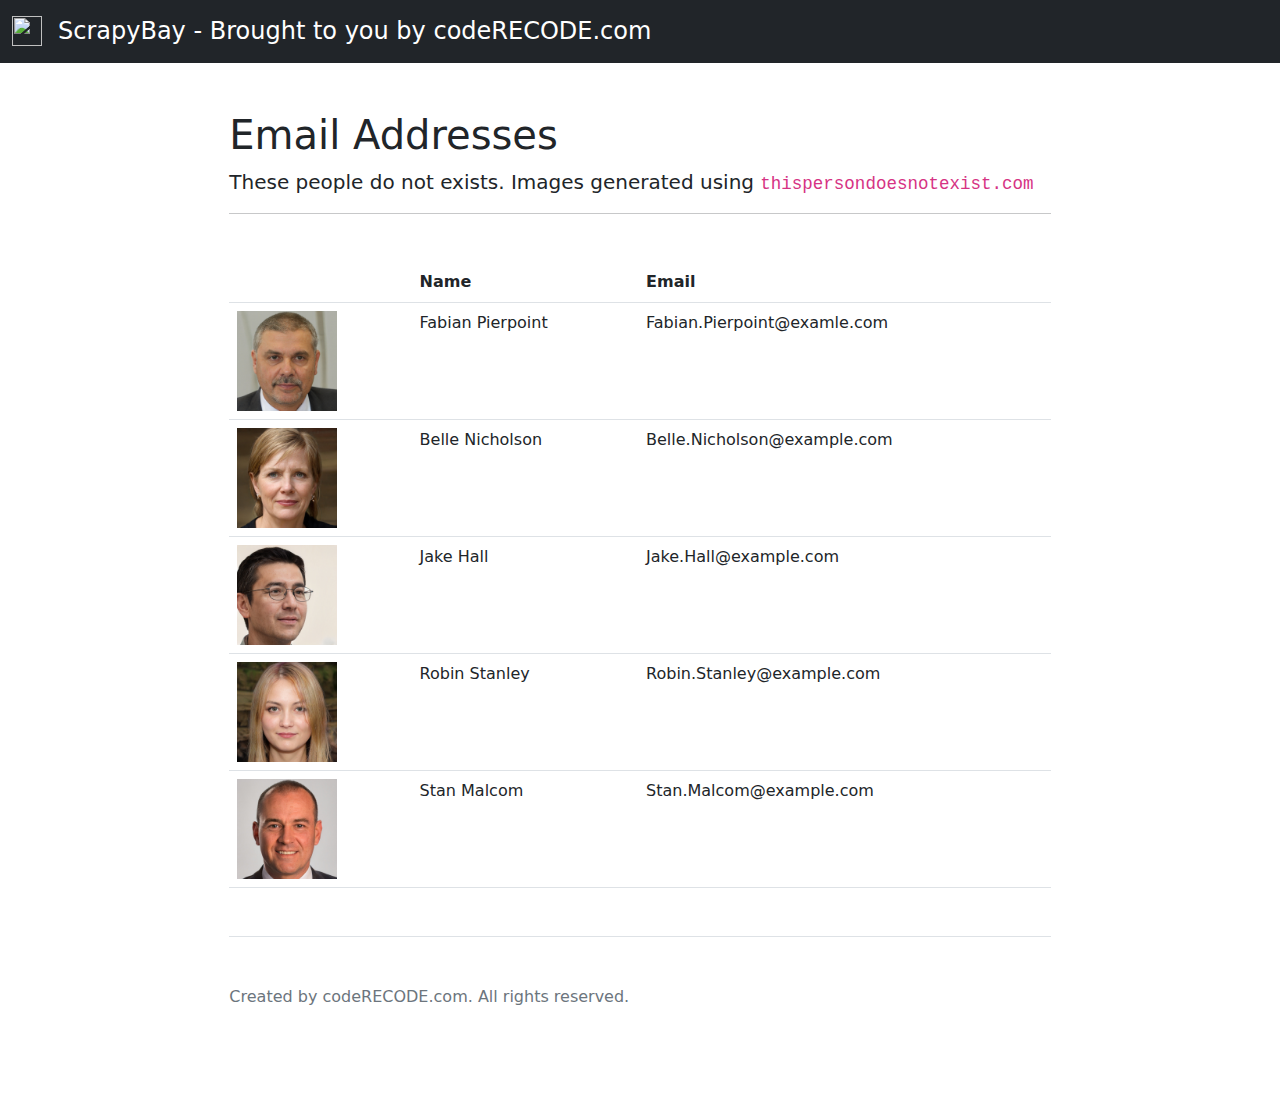
==== emails/index.html @ ed52462e "emails page" ====
<!doctype html>
<html lang="en">

<head>
    <meta charset="utf-8">
    <meta name="viewport" content="width=device-width, initial-scale=1">
    <meta name="author" content="Upendra - codeRECODE.com">
    <title>ScrapyBay © codeRECODE.com</title>

    <link href="../css/bootstrap.min.css" rel="stylesheet">

    <style>
        .bd-placeholder-img {
            font-size: 1.125rem;
            text-anchor: middle;
            -webkit-user-select: none;
            -moz-user-select: none;
            user-select: none;
        }

        @media (min-width: 768px) {
            .bd-placeholder-img-lg {
                font-size: 3.5rem;
            }
        }
    </style>


    <!-- Custom styles for this template -->
    <link href="css/starter-template.css" rel="stylesheet">
</head>

<body>
    <header class="bd-header bg-dark py-3 d-flex align-items-stretch border-bottom border-dark">
        <div class="container-fluid d-flex align-items-center">
            <h1 class="d-flex align-items-center fs-4 text-white mb-0">
                <img src="images/favicon.png" width="30" height="30" class="me-3">
                ScrapyBay - Brought to you by codeRECODE.com
            </h1>
        </div>
    </header>

    <div class="col-lg-8 mx-auto p-3 py-md-5">

        <main>
            <h1>Email Addresses</h1>
            <p class="fs-5">These people do not exists. Images generated using <code>thispersondoesnotexist.com</code>
            </p>
            <hr class="mb-5">
            <div class="table-responsive-sm">
                <table class="table">
                    <tr>
                        <th></th>
                        <th>Name</th>
                        <th>Email</th>
                    </tr>
                    <tr>
                        <td><img src="../images/not_real_person/1.jpg" width="100px"></td>
                        <td>Fabian Pierpoint</td>
                        <td>Fabian.Pierpoint@examle.com</td>
                    </tr>
                    <tr>
                        <td><img src="../images/not_real_person/2.jpg" width="100px"></td>
                        <td>Belle Nicholson</td>
                        <td>Belle.Nicholson@example.com</td>
                    </tr>
                    <tr>
                        <td><img src="../images/not_real_person/3.jpg" width="100px"></td>
                        <td>Jake Hall</td>
                        <td>Jake.Hall@example.com</td>
                    </tr>
                    <tr>
                        <td><img src="../images/not_real_person/4.jpg" width="100px"></td>
                        <td>Robin Stanley</td>
                        <td>Robin.Stanley@example.com</td>
                    </tr>
                    <tr>
                        <td><img src="../images/not_real_person/5.jpg" width="100px"></td>
                        <td>Stan Malcom</td>
                        <td>Stan.Malcom@example.com</td>
                    </tr>

                </table>
            </div>
        </main>
        <footer class="pt-5 my-5 text-muted border-top">
            Created by codeRECODE.com. All rights reserved.
        </footer>
    </div>


    <script src="../js/bootstrap.bundle.min.js"></script>


</body>

</html>
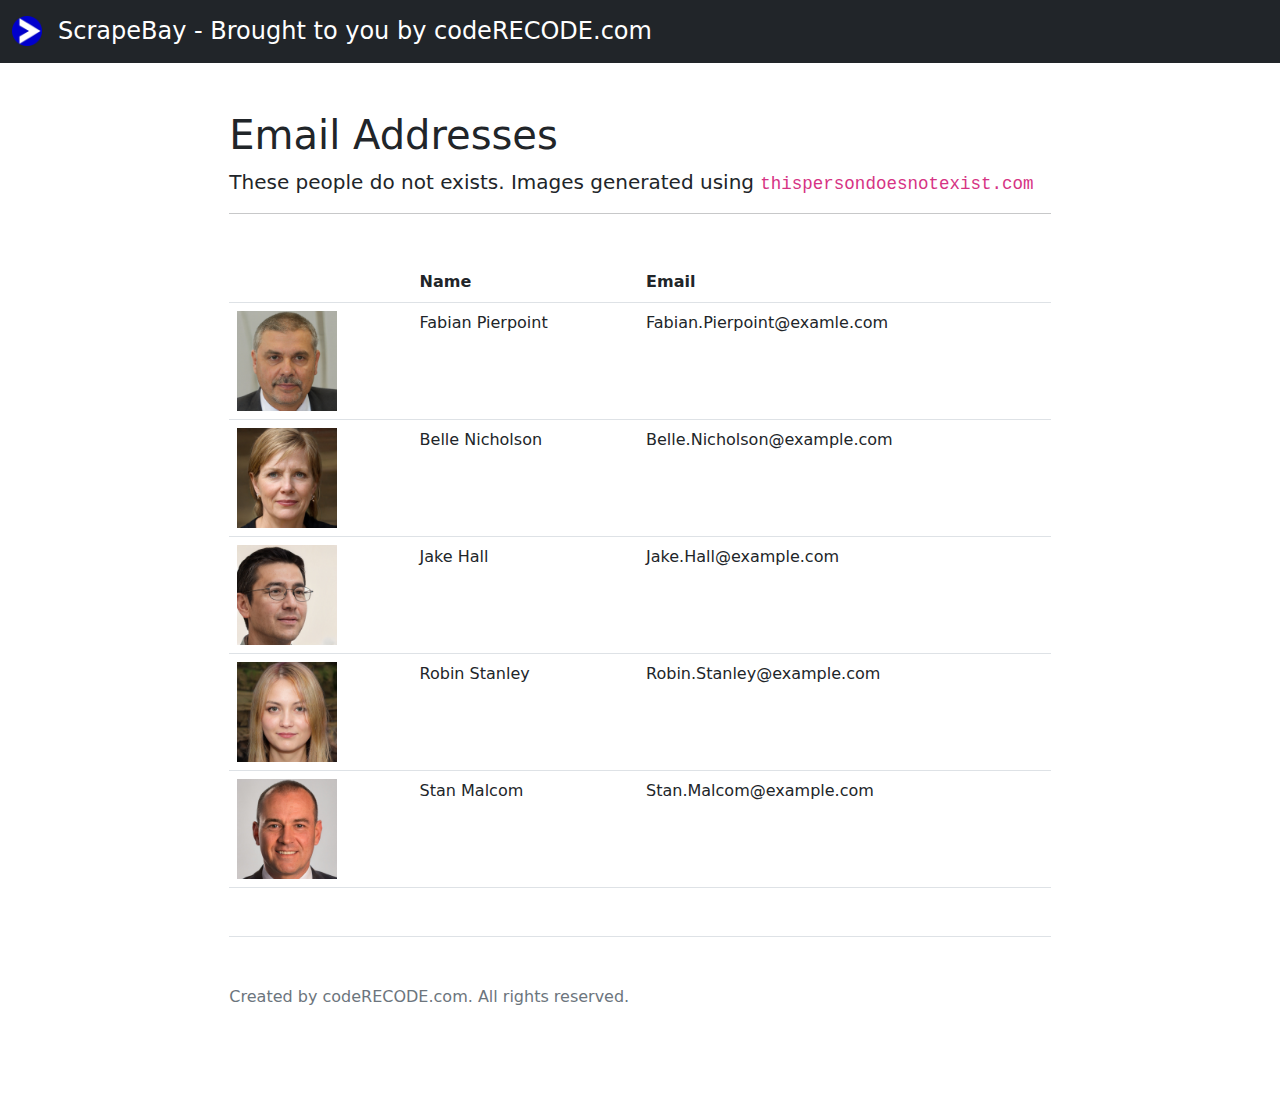
==== commit ef432d2b: "updates" ====
--- a/emails/index.html
+++ b/emails/index.html
@@ -5,7 +5,7 @@
     <meta charset="utf-8">
     <meta name="viewport" content="width=device-width, initial-scale=1">
     <meta name="author" content="Upendra - codeRECODE.com">
-    <title>ScrapyBay © codeRECODE.com</title>
+    <title>ScrapeBay © codeRECODE.com</title>
 
     <link href="../css/bootstrap.min.css" rel="stylesheet">
 
@@ -27,15 +27,15 @@
 
 
     <!-- Custom styles for this template -->
-    <link href="css/starter-template.css" rel="stylesheet">
+    <link href="../css/starter-template.css" rel="stylesheet">
 </head>
 
 <body>
     <header class="bd-header bg-dark py-3 d-flex align-items-stretch border-bottom border-dark">
         <div class="container-fluid d-flex align-items-center">
             <h1 class="d-flex align-items-center fs-4 text-white mb-0">
-                <img src="images/favicon.png" width="30" height="30" class="me-3">
-                ScrapyBay - Brought to you by codeRECODE.com
+                <img src="../images/favicon.png" width="30" height="30" class="me-3">
+                ScrapeBay - Brought to you by codeRECODE.com
             </h1>
         </div>
     </header>
--- a/css/starter-template.css
+++ b/css/starter-template.css
@@ -0,0 +1,18 @@
+.icon-list {
+  padding-left: 0;
+  list-style: none;
+}
+.icon-list li {
+  display: flex;
+  align-items: flex-start;
+  margin-bottom: .25rem;
+}
+.icon-list li::before {
+  display: block;
+  flex-shrink: 0;
+  width: 1.5em;
+  height: 1.5em;
+  margin-right: .5rem;
+  content: "";
+  background: url("data:image/svg+xml,%3Csvg xmlns='http://www.w3.org/2000/svg' fill='%23212529' viewBox='0 0 16 16'%3E%3Cpath d='M8 0a8 8 0 1 1 0 16A8 8 0 0 1 8 0zM4.5 7.5a.5.5 0 0 0 0 1h5.793l-2.147 2.146a.5.5 0 0 0 .708.708l3-3a.5.5 0 0 0 0-.708l-3-3a.5.5 0 1 0-.708.708L10.293 7.5H4.5z'/%3E%3C/svg%3E") no-repeat center center / 100% auto;
+}
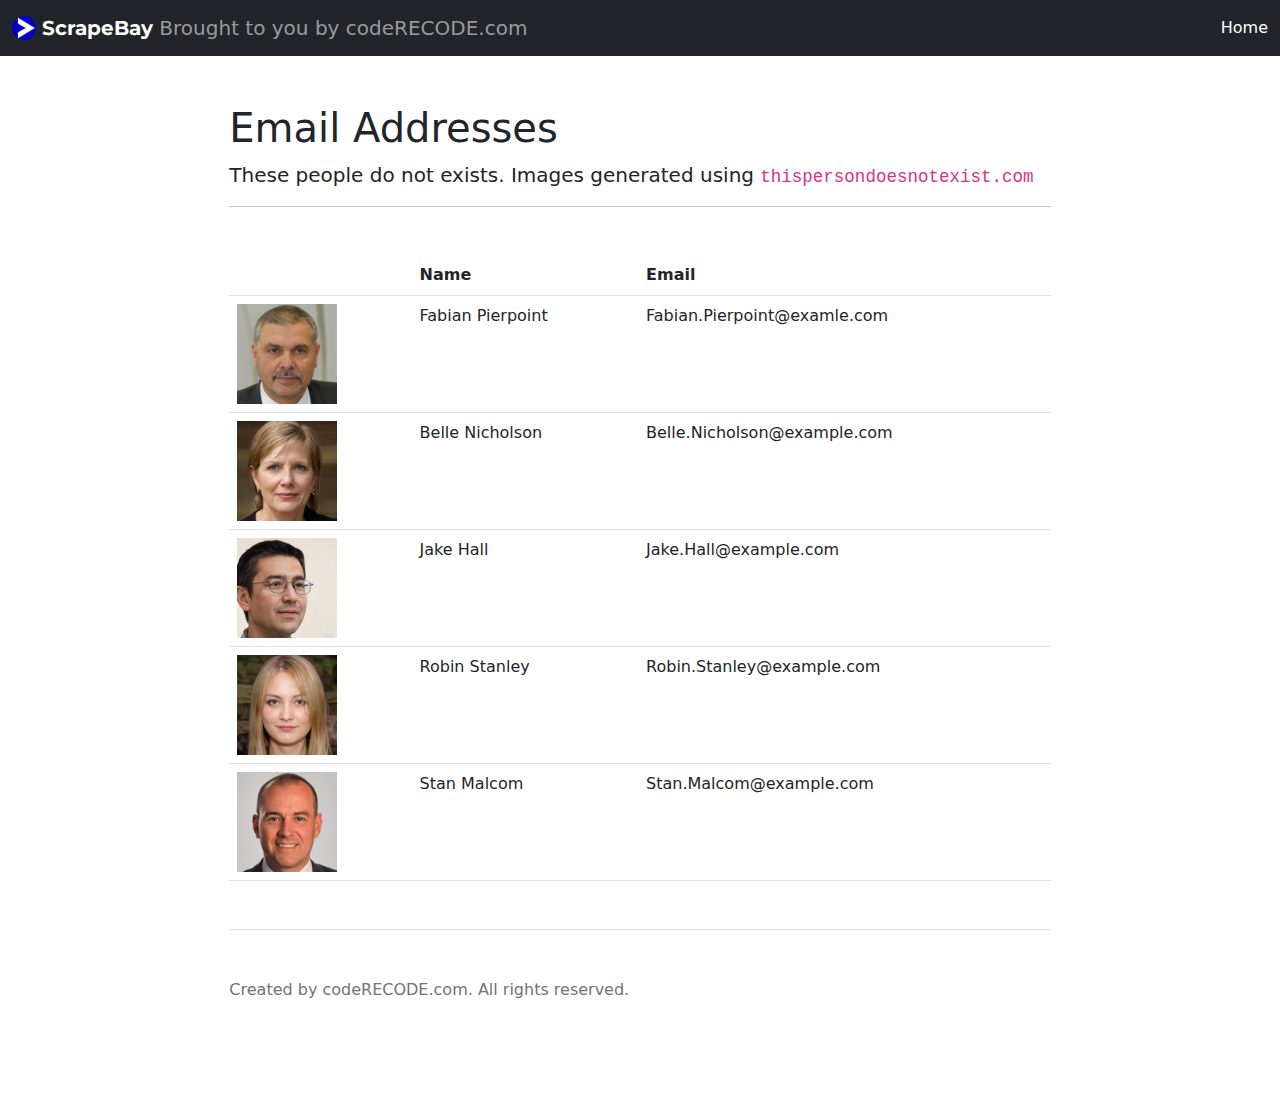
==== commit e663244c: "updates" ====
--- a/emails/index.html
+++ b/emails/index.html
@@ -8,7 +8,8 @@
     <title>ScrapeBay © codeRECODE.com</title>
 
     <link href="../css/bootstrap.min.css" rel="stylesheet">
-
+    <link rel="preconnect" href="https://fonts.gstatic.com">
+    <link href="https://fonts.googleapis.com/css2?family=Montserrat&display=swap" rel="stylesheet">
     <style>
         .bd-placeholder-img {
             font-size: 1.125rem;
@@ -23,6 +24,10 @@
                 font-size: 3.5rem;
             }
         }
+
+        .mont {
+            font-family: 'Montserrat', sans-serif;
+        }
     </style>
 
 
@@ -31,14 +36,23 @@
 </head>
 
 <body>
-    <header class="bd-header bg-dark py-3 d-flex align-items-stretch border-bottom border-dark">
-        <div class="container-fluid d-flex align-items-center">
-            <h1 class="d-flex align-items-center fs-4 text-white mb-0">
-                <img src="../images/favicon.png" width="30" height="30" class="me-3">
-                ScrapeBay - Brought to you by codeRECODE.com
-            </h1>
+    <nav class="navbar navbar-dark bg-dark">
+        <div class="container-fluid">
+            <a class="navbar-brand" href="..">
+                <img src="../images/favicon.png" width="24" height="24" class="d-inline-block align-text-top">
+                <span class="fw-bolder mont">ScrapeBay </span>
+                <span class="navbar-text">Brought to you by
+                    codeRECODE.com</span>
+            </a>
+            <div class="d-flex">
+                <ul class="navbar-nav me-auto mb-2 mb-lg-0">
+                    <li class="nav-item">
+                        <a class="nav-link active" aria-current="page" href="..">Home</a>
+                    </li>
+                </ul>
+            </div>
         </div>
-    </header>
+    </nav>
 
     <div class="col-lg-8 mx-auto p-3 py-md-5">
 
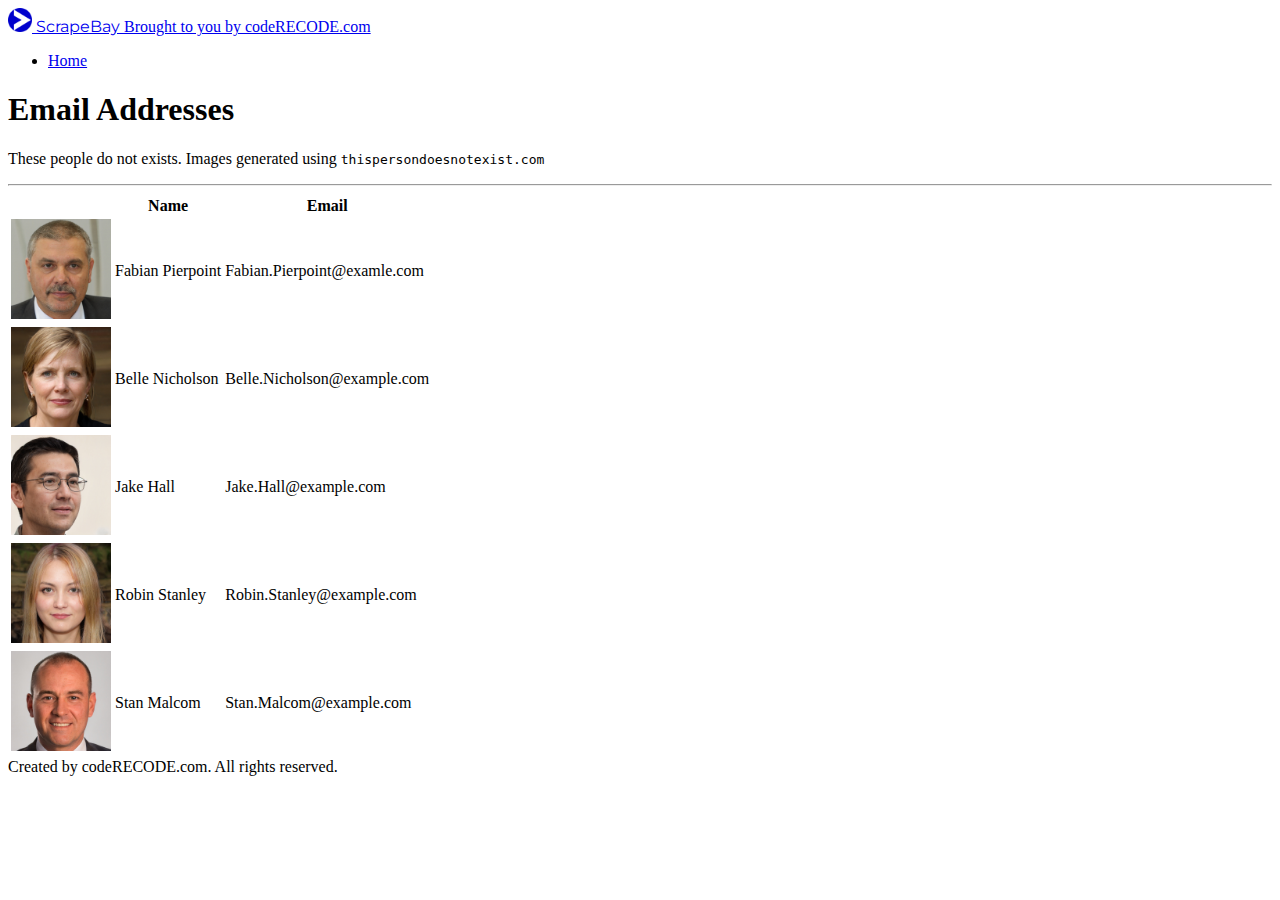
==== commit 20f72709: "updates" ====
--- a/emails/index.html
+++ b/emails/index.html
@@ -7,7 +7,10 @@
     <meta name="author" content="Upendra - codeRECODE.com">
     <title>ScrapeBay © codeRECODE.com</title>
 
-    <link href="../css/bootstrap.min.css" rel="stylesheet">
+    <!-- Bootstrap CSS -->
+    <link href="https://cdn.jsdelivr.net/npm/bootstrap@5.0.1/dist/css/bootstrap.min.css" rel="stylesheet"
+        integrity="sha384-+0n0xVW2eSR5OomGNYDnhzAbDsOXxcvSN1TPprVMTNDbiYZCxYbOOl7+AMvyTG2x" crossorigin="anonymous">
+
     <link rel="preconnect" href="https://fonts.gstatic.com">
     <link href="https://fonts.googleapis.com/css2?family=Montserrat&display=swap" rel="stylesheet">
     <style>
@@ -103,7 +106,10 @@
     </div>
 
 
-    <script src="../js/bootstrap.bundle.min.js"></script>
+    <script src="https://cdn.jsdelivr.net/npm/bootstrap@5.0.1/dist/js/bootstrap.bundle.min.js"
+        integrity="sha384-gtEjrD/SeCtmISkJkNUaaKMoLD0//ElJ19smozuHV6z3Iehds+3Ulb9Bn9Plx0x4" crossorigin="anonymous">
+    </script>
+
 
 
 </body>
